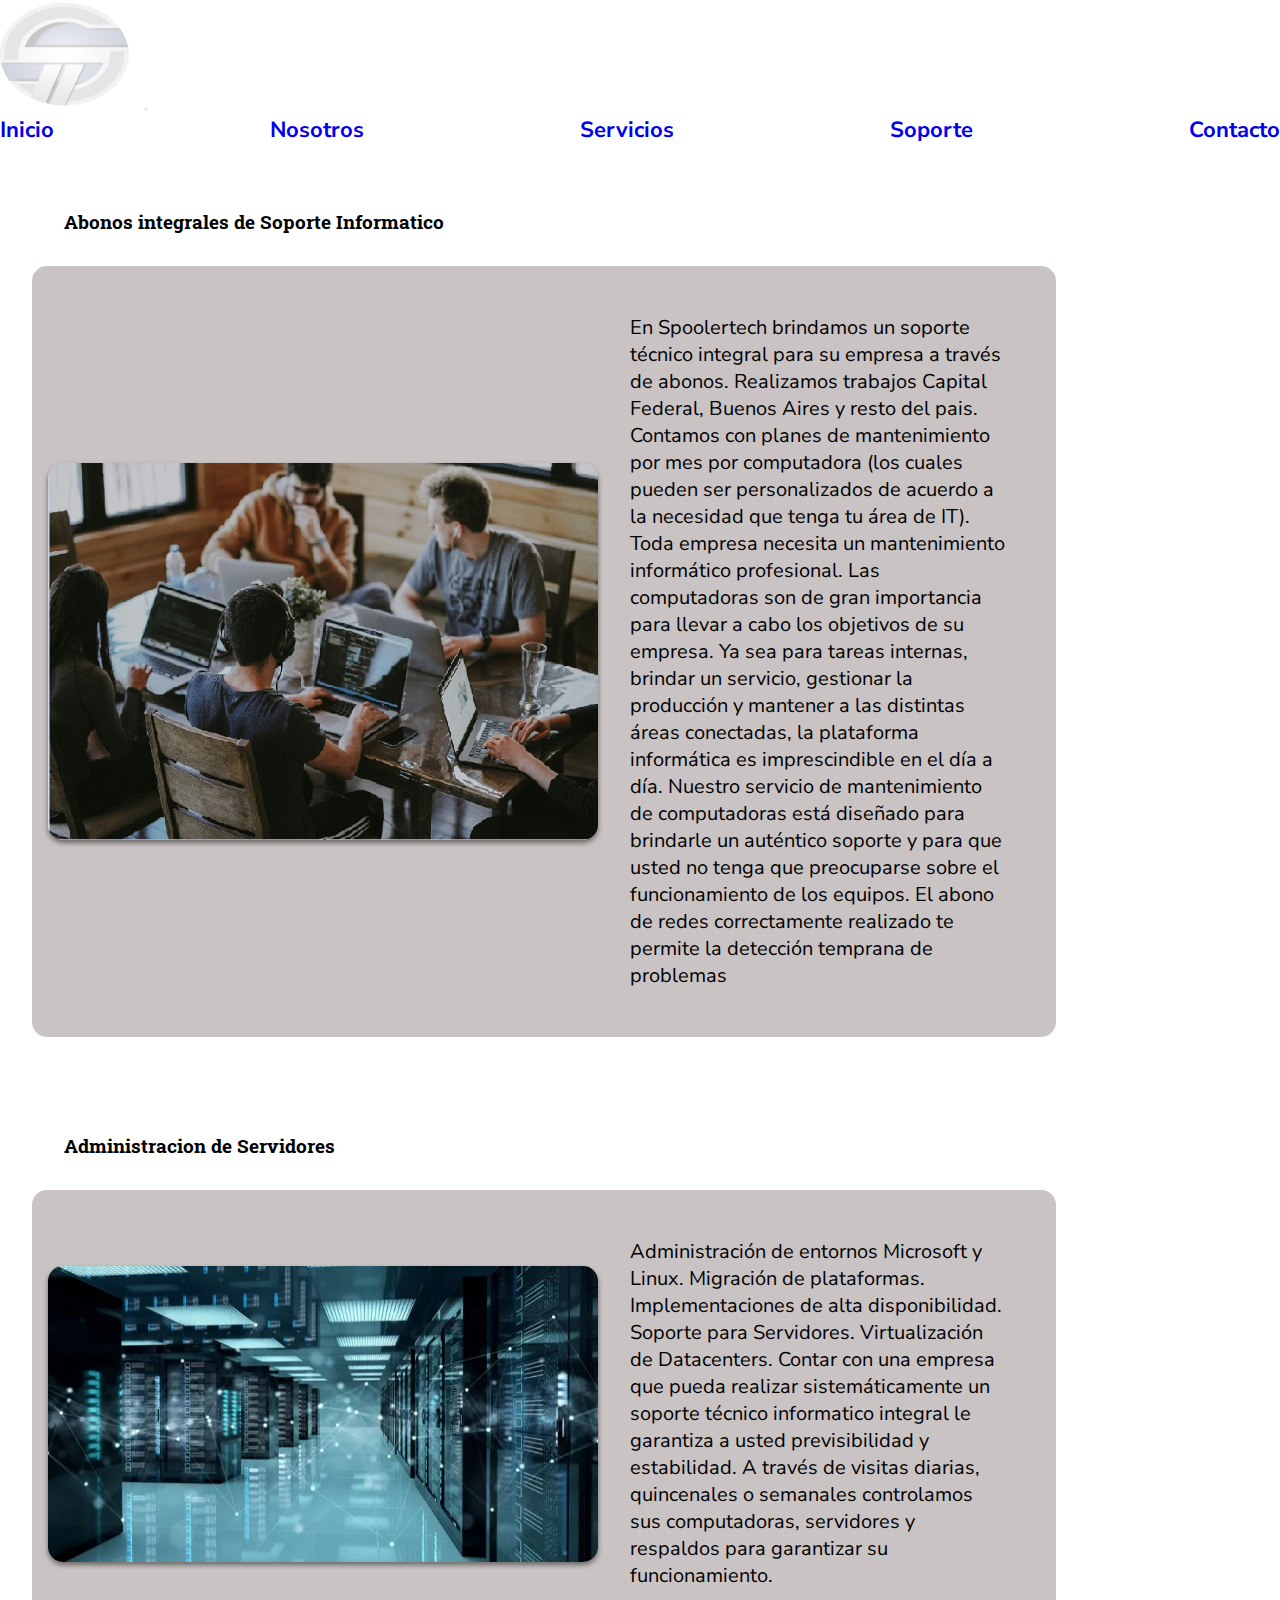
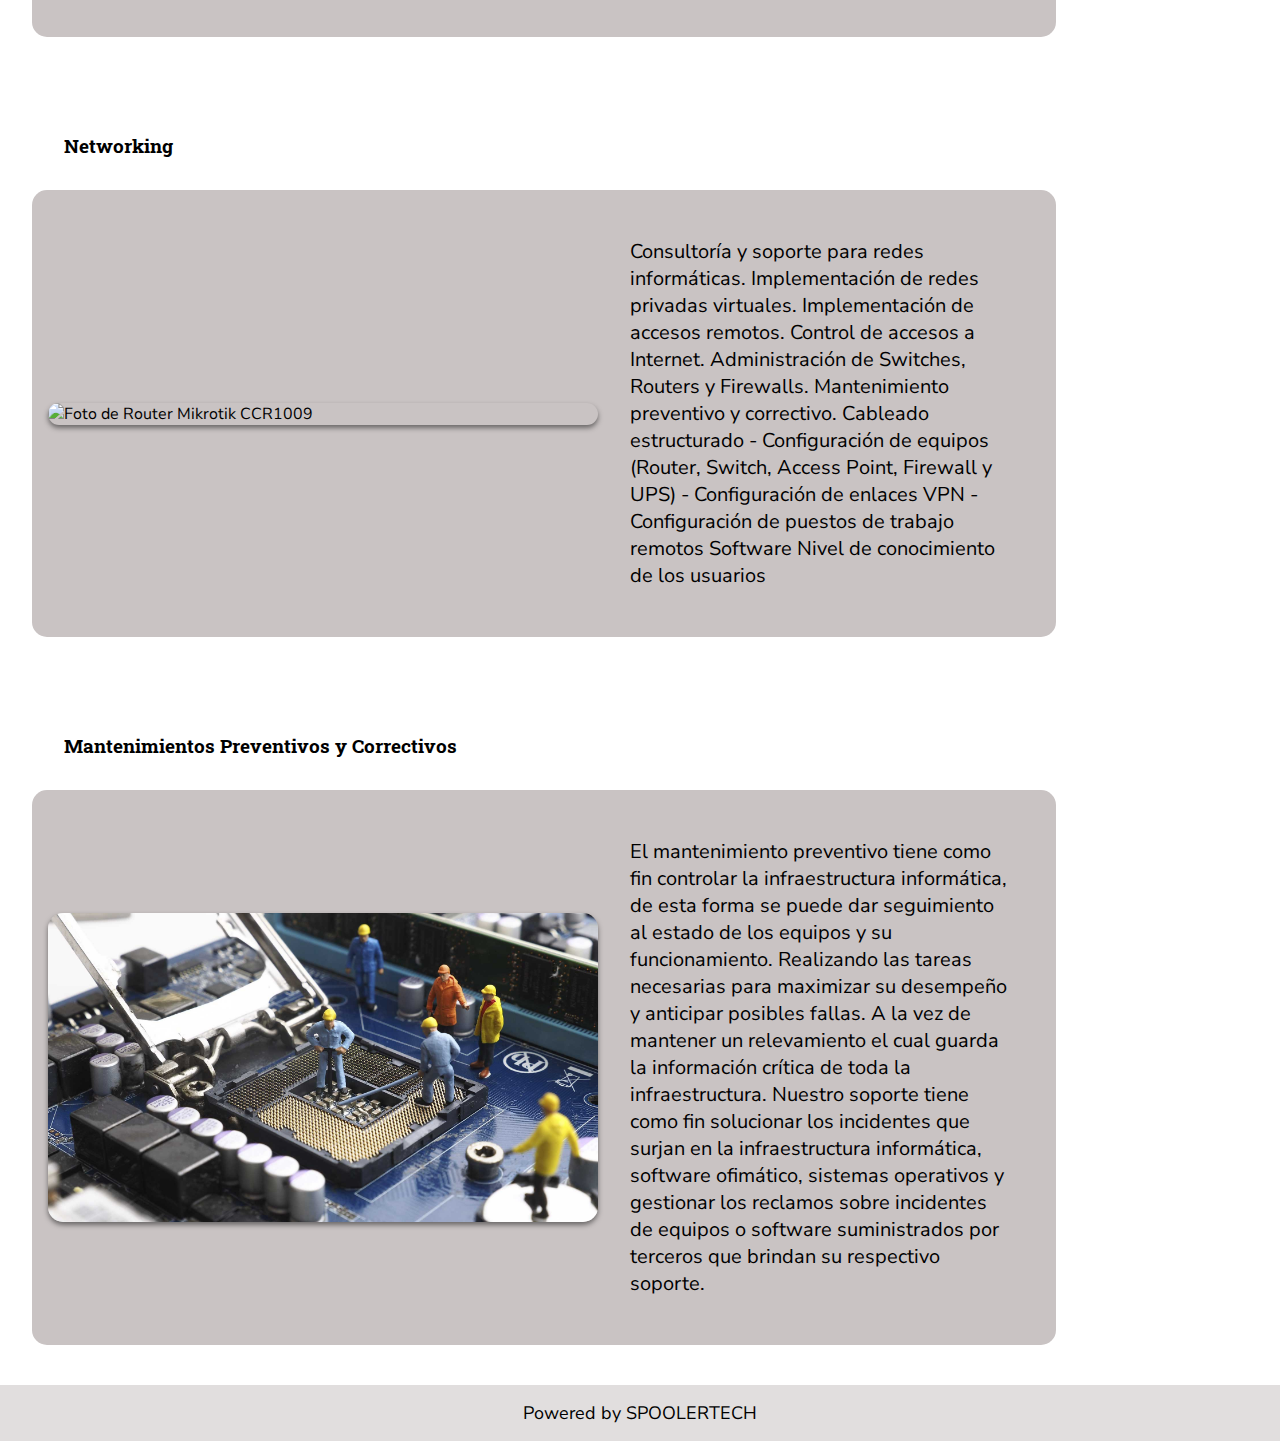
==== pages/servicios.html @ 8b7ad8bb "Primer commit" ====
<!DOCTYPE html>
<html lang="es">
<head>
    <meta charset="UTF-8">
    <meta name="viewport" content="width=device-width, initial-scale=1.0">
    <title>SPOOLERTECH</title>
    <link href="https://cdn.jsdelivr.net/npm/bootstrap@5.3.2/dist/css/bootstrap.min.css" rel="stylesheet" integrity="sha384-T3c6CoIi6uLrA9TneNEoa7RxnatzjcDSCmG1MXxSR1GAsXEV/Dwwykc2MPK8M2HN" crossorigin="anonymous">
    <link rel="stylesheet" href="../css/style.css">
    <link rel="icon" type="image/jpg" href="../img/logo.png">
</head>

<body>
    <nav class="navbar navbar-expand-lg bg-body-tertiary">
        <div class="container-fluid">
            <a class="navbar-brand" href="#"><img class="logo" src="../img/logo.png" alt="Imagen Logo de la Empresa SPOOLERTECH Soluciones Informaticas para Empresas"></a>
            <button class="navbar-toggler" type="button" data-bs-toggle="collapse" data-bs-target="#navbarNavAltMarkup" aria-controls="navbarNavAltMarkup" aria-expanded="false" aria-label="Toggle navigation">
            <span class="navbar-toggler-icon"></span>
            </button>
        <div class="collapse navbar-collapse" id="navbarNavAltMarkup">
        <div class="navbar-nav">
          <a class="nav-link" href="../index.html"><div class="item rotate">Inicio</div></a>
          <a class="nav-link" href="../pages/nosotros.html"><div class="item rotate">Nosotros</div></a>
          <a class="nav-link" href="../pages/servicios.html"><div class="item rotate">Servicios</div></a>
          <a class="nav-link" href="../pages/soporte.html"><div class="item rotate">Soporte</div></a>
          <a class="nav-link" href="../pages/contacto.html"><div class="item rotate">Contacto</div></a>
        </div>
      </div>
    </div>
    </nav>
    <script src="https://cdn.jsdelivr.net/npm/bootstrap@5.3.2/dist/js/bootstrap.bundle.min.js" integrity="sha384-C6RzsynM9kWDrMNeT87bh95OGNyZPhcTNXj1NW7RuBCsyN/o0jlpcV8Qyq46cDfL" crossorigin="anonymous"></script>
</body>
<main>
  <section id="soporte" class="section-soporte">
    <div class="container">
      <h3 class="section-title">Abonos integrales de Soporte Informatico</h3>
      <div class="section-inner">
        <div class="foto-soporte"><img src="../img/foto-soporte.jpg" alt="Foto de Personas brindando Soporte">
          </div>
            <p class="section-text">En Spoolertech brindamos un soporte técnico integral para su empresa a través de abonos.
            Realizamos trabajos Capital Federal, Buenos Aires y resto del pais.
            Contamos con planes de mantenimiento por mes por computadora (los cuales pueden ser personalizados de acuerdo a la necesidad que tenga tu área de IT).
            Toda empresa necesita un mantenimiento informático profesional.
            Las computadoras son de gran importancia para llevar a cabo los objetivos de su empresa. Ya sea para tareas internas, brindar un servicio, gestionar la producción y mantener a las distintas áreas conectadas, la plataforma informática es imprescindible en el día a día.
            Nuestro servicio de mantenimiento de computadoras está diseñado para brindarle un auténtico soporte y para que usted no tenga que preocuparse sobre el funcionamiento de los equipos.
            El abono de redes correctamente realizado te permite la detección temprana de problemas
            </p>
          </div>
        </div>
  </section>

  <section id="servidores" class="section-soporte">
    <div class="container">
      <h3 class="section-title">Administracion de Servidores</h3>
      <div class="section-inner">
        <div class="foto-soporte"><img src="../img/servidores.jpg" alt="Foto de Servidores">
          </div>
          <p class="section-text">Administración de entornos Microsoft y Linux. Migración de plataformas. Implementaciones de alta disponibilidad. Soporte para Servidores. Virtualización de Datacenters.
          Contar con una empresa que pueda realizar sistemáticamente un soporte técnico informatico integral le garantiza a usted previsibilidad y estabilidad. A través de visitas diarias, quincenales o semanales controlamos sus computadoras, servidores y respaldos para garantizar su funcionamiento.  
          </p>
      </div>
    </div>
    </section> 
    <section id="networking" class="section-soporte">
      <div class="container">
        <h3 class="section-title">Networking</h3>
      <div class="section-inner">
              <div class="foto-soporte"><img src="../img/Router.jpg" alt="Foto de Router Mikrotik CCR1009">
      </div>
              <p class="section-text">Consultoría y soporte para redes informáticas. Implementación de redes privadas virtuales. Implementación de accesos remotos. Control de accesos a Internet. Administración de Switches, Routers y Firewalls. Mantenimiento preventivo y correctivo.
              Cableado estructurado - Configuración de equipos (Router, Switch, Access Point, Firewall y UPS) - Configuración de enlaces VPN - Configuración de puestos de trabajo remotos
Software
Nivel de conocimiento de los usuarios
            </p>
          </div>
        </div>
  </section>
  <section id="mantenimientos" class="section-soporte">
    <div class="container">
      <h3 class="section-title">Mantenimientos Preventivos y Correctivos</h3>
    <div class="section-inner">
            <div class="foto-soporte"><img src="../img/mantenimiento-informatico-servicio-tecnico.jpg" alt="Foto de Muñequitos caminando sobre el motherboard en el sector del procesador">
    </div>
            <p class="section-text">El mantenimiento preventivo tiene como fin controlar la infraestructura informática, de esta forma se puede dar seguimiento al estado de los equipos y su funcionamiento. Realizando las tareas necesarias para maximizar su desempeño y anticipar posibles fallas. A la vez de mantener un relevamiento el cual guarda la información crítica de toda la infraestructura.
            Nuestro soporte tiene como fin solucionar los incidentes que surjan en la infraestructura informática, software ofimático, sistemas operativos y gestionar los reclamos sobre incidentes de equipos o software suministrados por terceros que brindan su respectivo soporte.
          </p>
        </div>
      </div>
</section>


    </main>
    <footer class="footer"> Powered by SPOOLERTECH</footer>
---- css/style.css ----
@import url('https://fonts.googleapis.com/css2?family=Roboto+Slab:wght@100..900&display=swap');

 @import url('https://fonts.googleapis.com/css2?family=Nunito+Sans:ital,opsz,wght@0,6..12,200..1000;1,6..12,200..1000&display=swap');

/* Hasta aca sin errores CON Inicio - Nosotros - Servicios y Fotos Ultimo Trabajado DOM 7/7 22:12hs*/

* {
    margin: 0;
    padding: 0;
    box-sizing: border-box;
    text-decoration: none;
    list-style: none;
    font-family: "Nunito Sans", sans-serif;
    
}
body {
    position: relative;
    padding-top: 0;
    padding-bottom: 4rem; 
    min-height: 100vh;
    }


:root {
    --ff-title: "Roboto Slab", serif;
    --ff-text: "Nunito Sans", sans-serif;
    --clr-black: #454444;
    --clr-white: #ececec;
    --ancho_maximo:var(--ancho_maximo)
    }

.navbar-nav {
    display: flex;
    justify-content: space-between; 
    font-size: 22px;
    font-weight: 700;
    }

.logo {
    width: 140px;
    box-shadow: none;
    }
    
.logo:hover {
    animation: chicle 1s 1;
    }        
    
h1, h2, h3 {
    font-family: var(--ff-title);
    }


.hero {
   /* margin-left: 500px;
    margin-right: 500px;*/
    margin-top: 10%;
    background-color: rgb(255, 255, 255);
    /*box-shadow: 15px 15px 15px 15px rgba(15, 15, 15, .5);
    border-radius: 60px;*/
}
.hero:hover {
    animation: chicle 1s 1;
    }
   
/************************************/
/************ANIMACION CHICLE********/
/************************************/

@keyframes chicle {
    30% {
    transform: scaleX(1.2) scaleY(0.7);
        }
    40% {
    transform: scaleX(0.7) scaleY(1.2);
        }
    60% {
    transform: scaleX(1.1) scaleY(0.8);
        }
/******************** CHICLE END *******************/
        }
.rotate:hover {
     transform: rotate(45deg);
        }

.footer {
   background-color: rgb(225, 222, 222);
   padding: 1rem;
   text-align: center;
   position: absolute;
   bottom: 0;
   width: 100%;
   font-size: 18px;
    }
    
    /******************************************************/
    /*****************Servicios Page************************/
    /******************************************************/

.section-inner {
    background-color: rgb(201, 195, 195);
    display: flex;
    justify-content: center;
    align-items: center;
    border-radius: 15px;
    padding: 1rem;
    width: 80vw;
}  
img {
   border-radius: 15px;
   box-shadow: 0px 3px 5px rgba(15, 15, 15, .5);
   width: 550px;
    }


.section-title {
    padding: 2rem;
    display: flex;
    font-family: var(--ff-title);
}

.section-text {
    padding: 2rem;
    font-size: 20px;
    font-family: var(--ff-text);
    color: black;
}
.container {
    padding: 2rem;
   }

.foto-soporte {
    display: flex;
    
}
/*****************************************************************/
/********************NOSOTROS PAGE ********************************/
/******************************************************************/

.section-nosotros {
    background-color: rgb(242, 234, 234);
    border-radius: 15px;
    box-shadow: 15px 15px 15px 15px rgba(15, 15, 15, .5);
    display: flex;
    padding: 1rem;
    justify-content: center;
    align-items: center;
    margin: 140px 140px 140px 140px;
    }

.title-nosotros {
    display: flex;
    font-size: 36px;
    }
.nosotros-text {
    font-size: 19px;
    font-family: var(--ff-text);
    }

    /************************************************************/
    /***************** SOPORTE PAGE *****************************/
    /************************************************************/


.title-soporte {
   /* text-align: left;*/
    padding: 2rem;
    
    }
.soporte-text {
    
    display: flex;
    justify-content: center;
    margin: 20px 20px 20px 20px ;
    font-size: 22px;
    text-align: center;
    }

.soporte-class {
   padding: 2rem;
   display: flex;
   column-gap: 1rem;
   font-size: 20px;
   }

.soporte-title {
    text-align: center;
    column-gap: 1rem;
}
.parrafo-soporte {
   padding: 2rem;
}
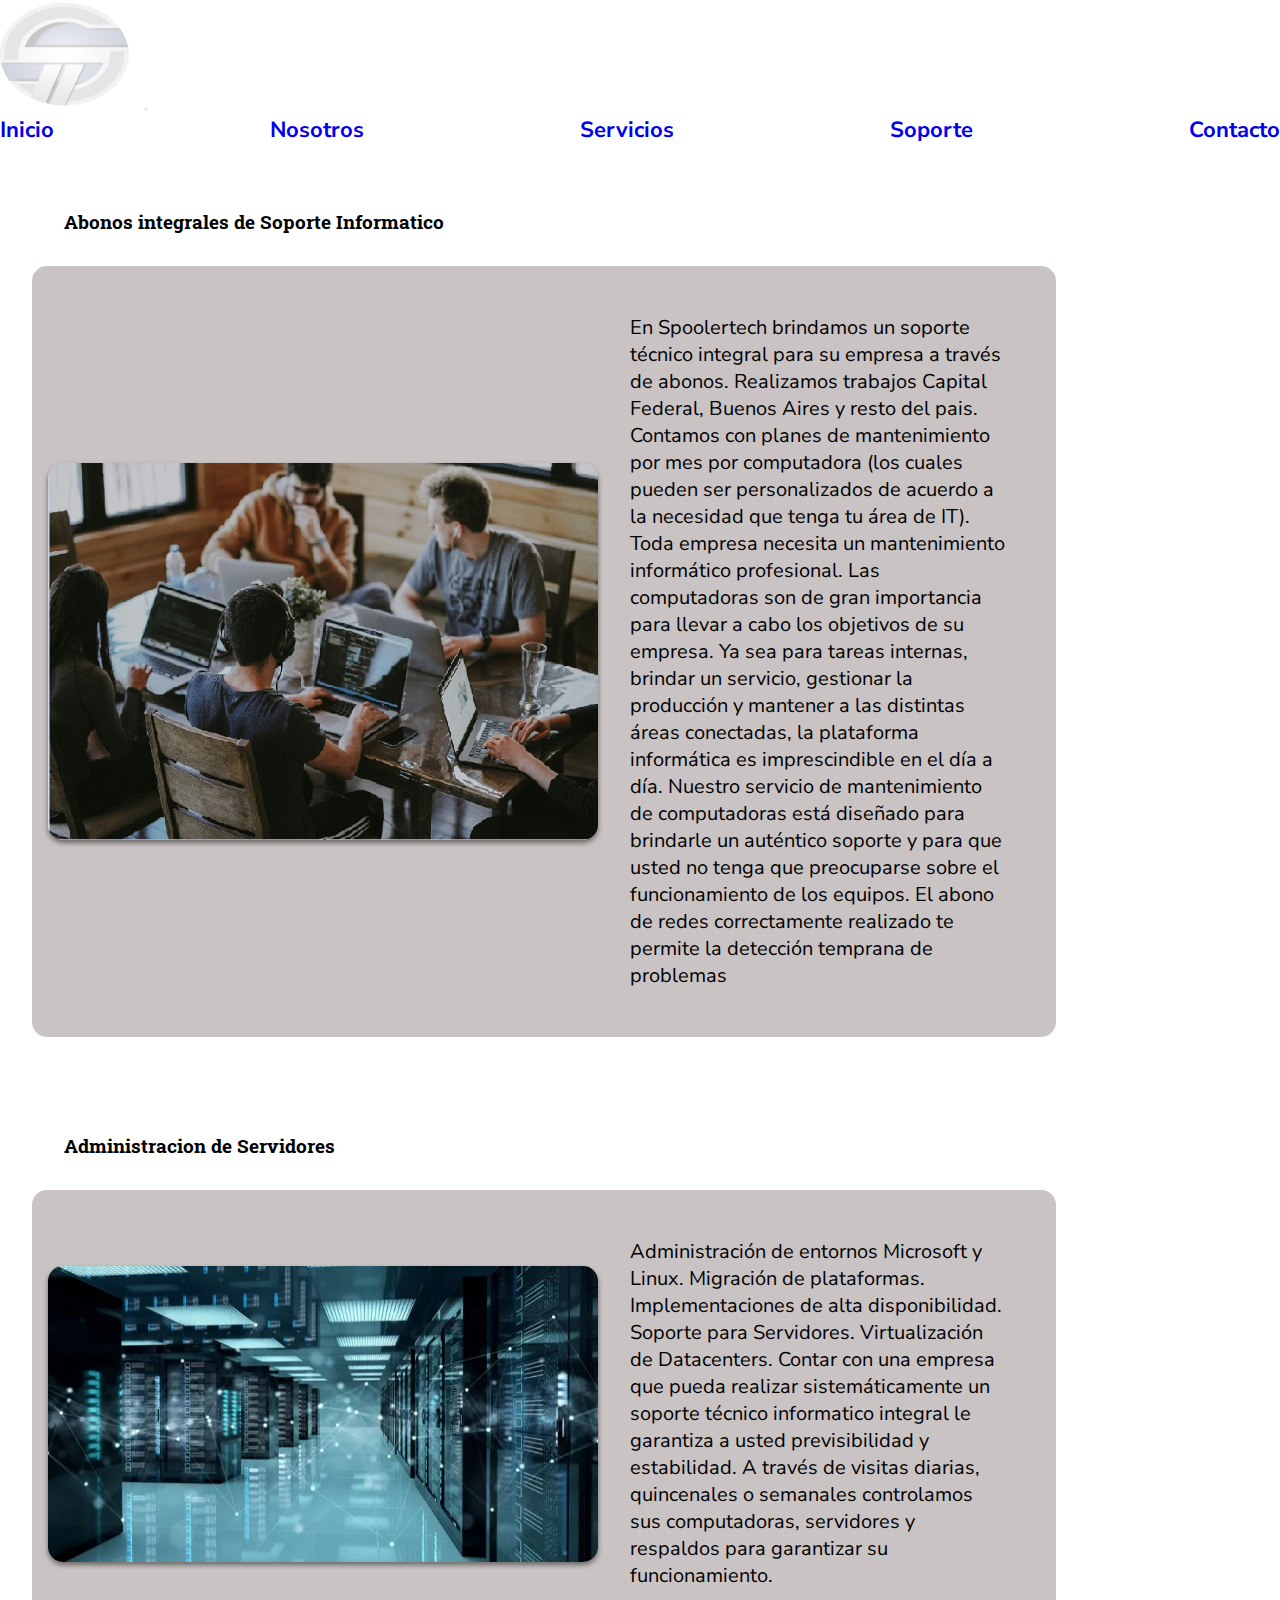
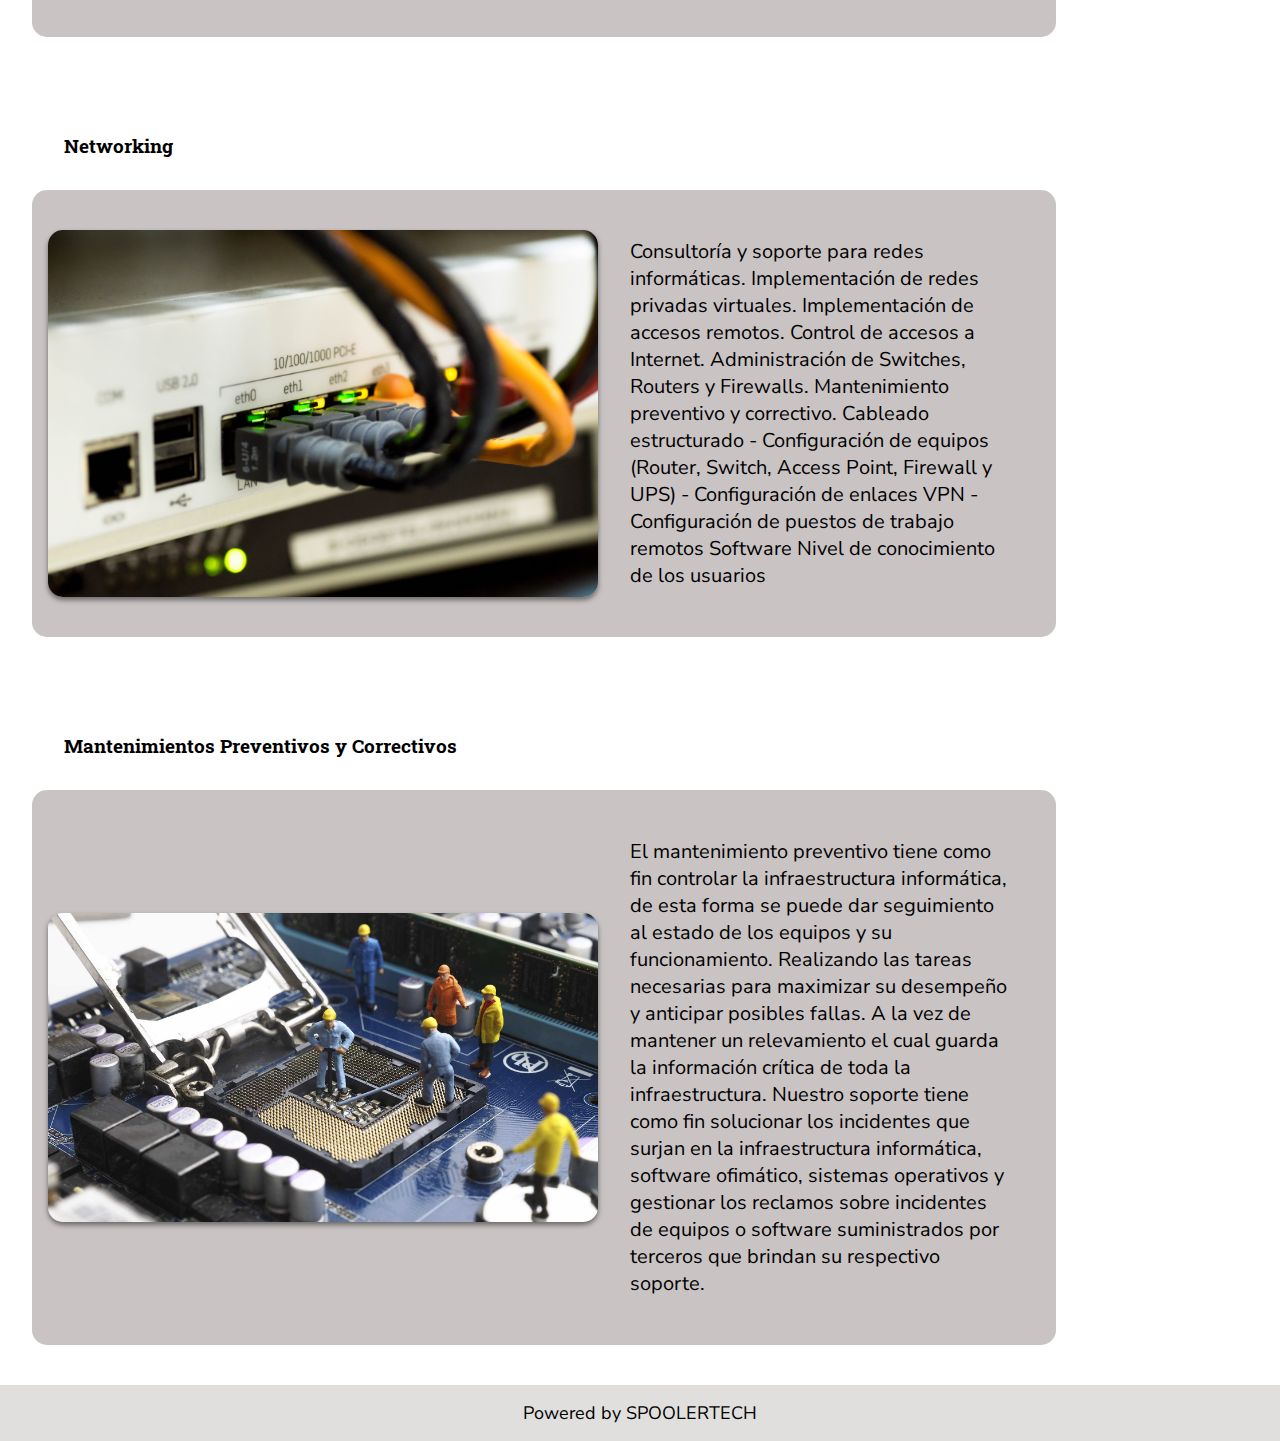
==== commit eac75690: "Quite los comentarios" ====
--- a/pages/servicios.html
+++ b/pages/servicios.html
@@ -64,7 +64,7 @@
       <div class="container">
         <h3 class="section-title">Networking</h3>
       <div class="section-inner">
-              <div class="foto-soporte"><img src="../img/Router.jpg" alt="Foto de Router Mikrotik CCR1009">
+              <div class="foto-soporte"><img src="../img/router.jpg" alt="Foto de Router Mikrotik CCR1009">
       </div>
               <p class="section-text">Consultoría y soporte para redes informáticas. Implementación de redes privadas virtuales. Implementación de accesos remotos. Control de accesos a Internet. Administración de Switches, Routers y Firewalls. Mantenimiento preventivo y correctivo.
               Cableado estructurado - Configuración de equipos (Router, Switch, Access Point, Firewall y UPS) - Configuración de enlaces VPN - Configuración de puestos de trabajo remotos
--- a/css/style.css
+++ b/css/style.css
@@ -1,8 +1,6 @@
  @import url('https://fonts.googleapis.com/css2?family=Roboto+Slab:wght@100..900&display=swap');
 
  @import url('https://fonts.googleapis.com/css2?family=Nunito+Sans:ital,opsz,wght@0,6..12,200..1000;1,6..12,200..1000&display=swap');
-
-/* Hasta aca sin errores CON Inicio - Nosotros - Servicios y Fotos Ultimo Trabajado DOM 7/7 22:12hs*/
 
 * {
     margin: 0;
@@ -162,7 +160,6 @@
 
 
 .title-soporte {
-   /* text-align: left;*/
     padding: 2rem;
     
     }
